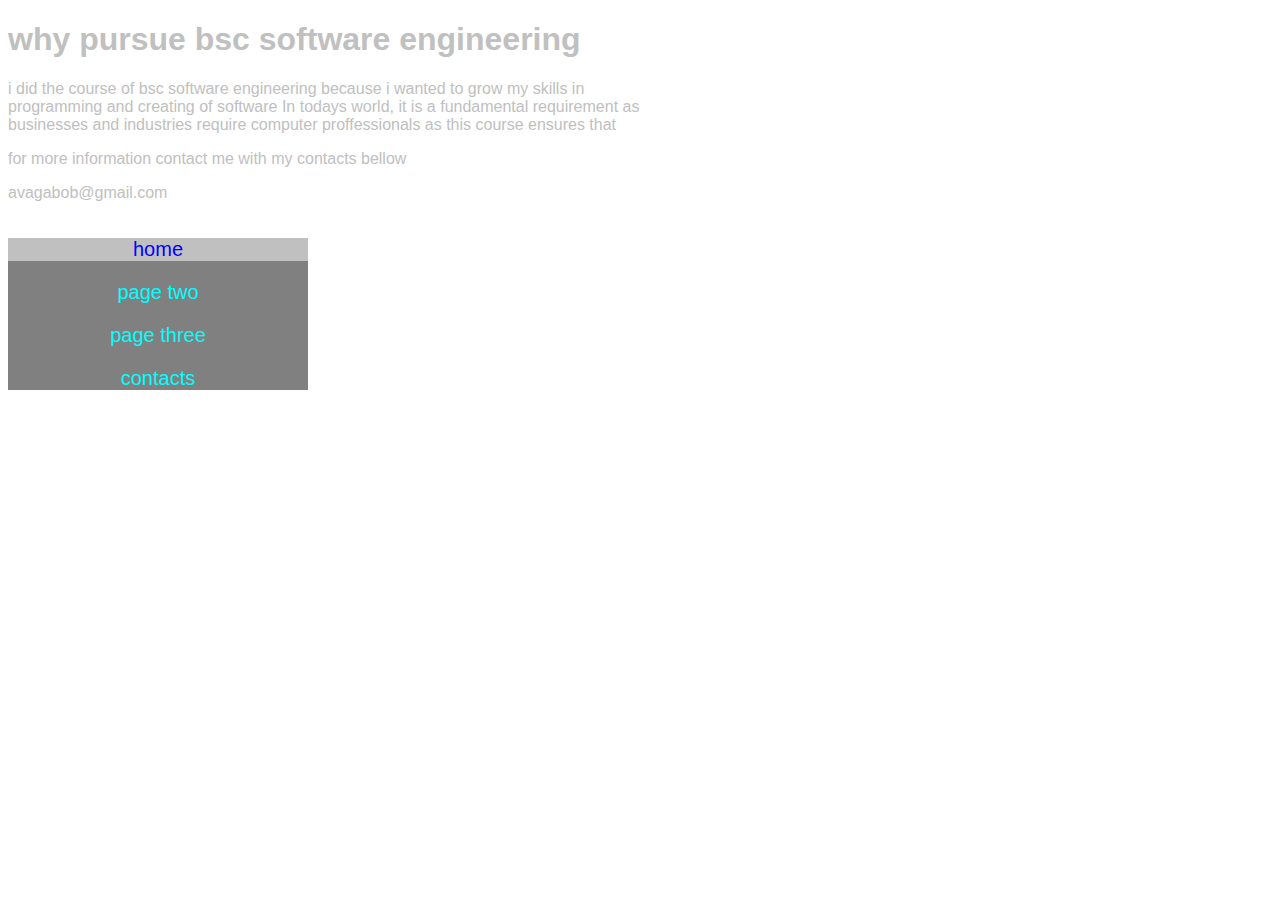
==== page 4.html @ d12efec3 "mid semester" ====
<!DOCTYPE html>
<html lang="en">
<head>
    <meta charset="UTF-8">
    <meta http-equiv="X-UA-Compatible" content="IE=edge">
    <meta name="viewport" content="width=device-width, initial-scale=1.0">
    <title>page 4</title>
    <link rel="stylesheet" href="generalstyles.css">
</head>
<body>
    <h1>why pursue bsc software engineering</h1>
    <p>i did the course of bsc software engineering because i wanted to grow my skills in 
        programming and creating of software 
        In todays world, it is a fundamental requirement as businesses and industries require 
        computer proffessionals as this course ensures that 
    </p>
    <p>for more information contact me with my contacts bellow</p>
    <li>avagabob@gmail.com</li>
    <div class="menu">
        <ul>
            <li><a href="index.html" class="active">home</a></li>
            <li><a href="page two.html">page two</a></li>
            <li><a href="page three.html">page three</a></li>
            <li><a href="page 4.html">contacts</a></li>
        </ul>

    </div>
</body>
</html>
---- generalstyles.css ----
*{
    color: silver;
    font-family: Verdana, Geneva, Tahoma, sans-serif;
   
}

#h1styles{
    color: black;
    font-family: Cambria, Cochin, Georgia, Times, 'Times New Roman', serif;
    text-align: center;
}
#list{
    list-style-type: none;
    text-decoration: none;
}
.pg{
    background-color: antiquewhite;
    font-size: 24px;
    font-style: italic;
    
}
body{
    width: 50%;

}
div.sample{
    background-color: purple;
    width: 200px;
    height: 200px;
    margin: 10px;
    float: right;
}
div.a{
    background-color: aqua;
    width: 200px;
    height: 200px;
    margin: 10px;
    float: left;
}
div.b{
    background-color: blue;
    width: 200px;
    height: 200px;
    margin: 10px;
    float: left;
}
.para{
    border: 2px solid green;
    margin-bottom: 20px;
    height: 300px;
    padding-left: 20px;
}
.img{
    margin: 10px;
    float: right;
    margin-right: 7px;
}
ul{
    background-color: grey;
    width: 300px;
    list-style-type: none;
    padding: 0px;
}
li{
    margin-bottom: 20px;
}
li a{
    color: aqua;
    text-decoration: none;
    display: block;
    text-align: center;
    font-family: 'Segoe UI', Tahoma, Geneva, Verdana, sans-serif;
    font-size: 20px;
}
li a:hover{
    background-color:orange ;
    color: green;
}
.active{
    background-color: silver;
    color: blue;
}
.div.parent{
    width: 70px;
    float: left;
}
div.menu{
    float: left;
}
div.links{
    float: right;
    border: 2px solid green;
}
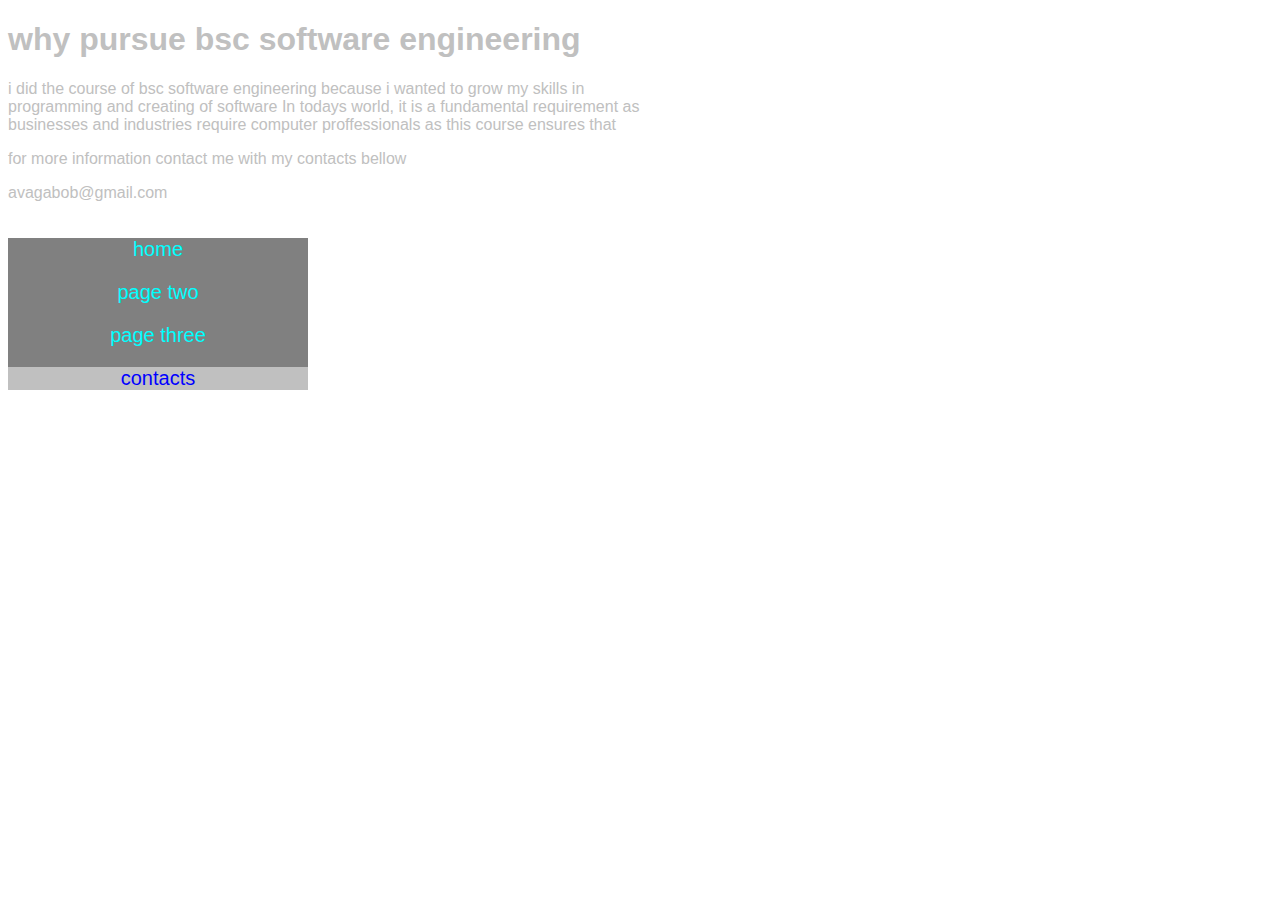
==== commit 3719d548: "update" ====
--- a/page 4.html
+++ b/page 4.html
@@ -18,10 +18,10 @@
     <li>avagabob@gmail.com</li>
     <div class="menu">
         <ul>
-            <li><a href="index.html" class="active">home</a></li>
+            <li><a href="index.html">home</a></li>
             <li><a href="page two.html">page two</a></li>
             <li><a href="page three.html">page three</a></li>
-            <li><a href="page 4.html">contacts</a></li>
+            <li><a href="page 4.html" class="active">contacts</a></li>
         </ul>
 
     </div>
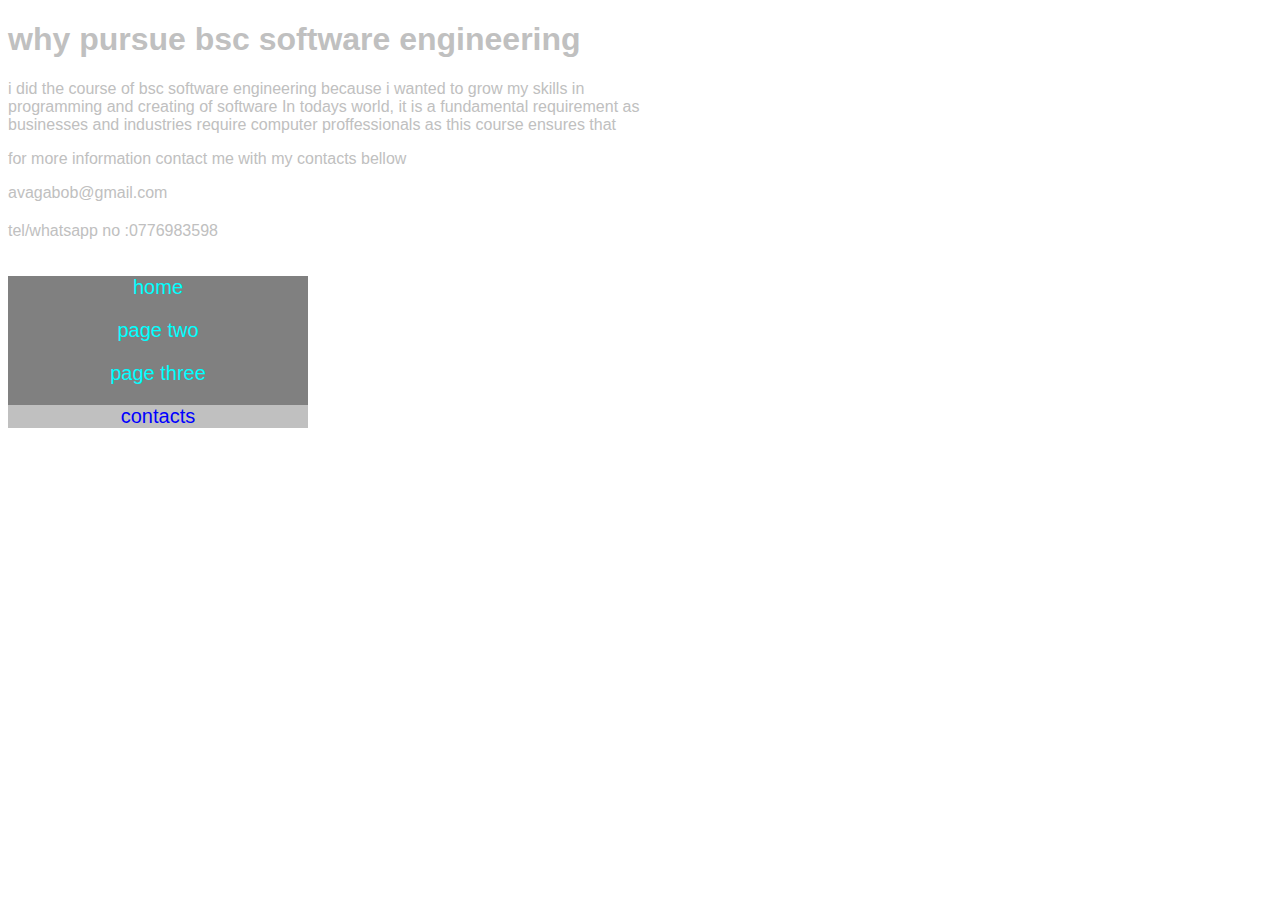
==== commit bd1f8873: "new update" ====
--- a/page 4.html
+++ b/page 4.html
@@ -16,6 +16,7 @@
     </p>
     <p>for more information contact me with my contacts bellow</p>
     <li>avagabob@gmail.com</li>
+    <li>tel/whatsapp no :0776983598</li>
     <div class="menu">
         <ul>
             <li><a href="index.html">home</a></li>
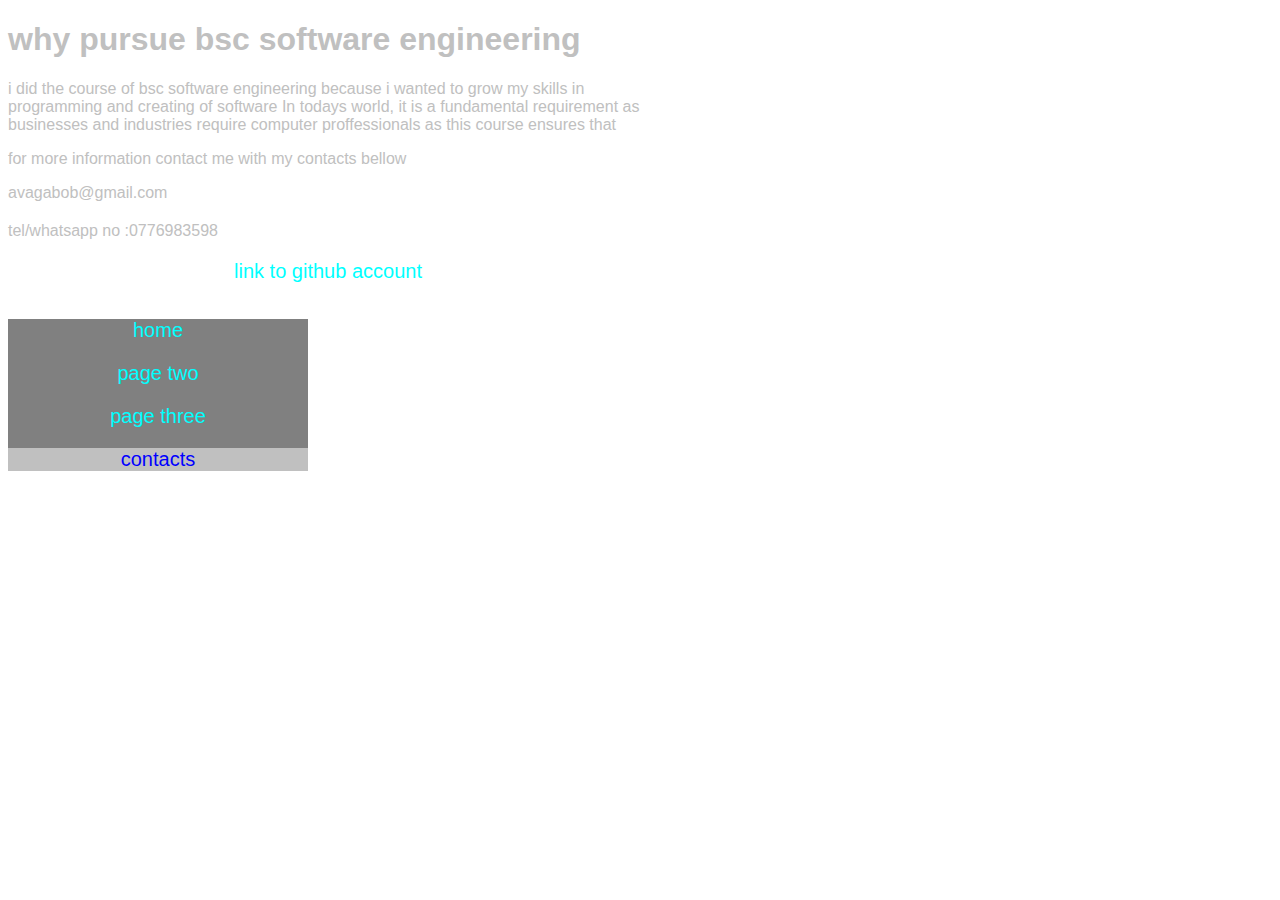
==== commit 787d8bf5: "Update page 4.html" ====
--- a/page 4.html
+++ b/page 4.html
@@ -17,6 +17,7 @@
     <p>for more information contact me with my contacts bellow</p>
     <li>avagabob@gmail.com</li>
     <li>tel/whatsapp no :0776983598</li>
+   <li><a href="https://github.com/Avaga123/mid-semester">link to github account</a></li>
     <div class="menu">
         <ul>
             <li><a href="index.html">home</a></li>
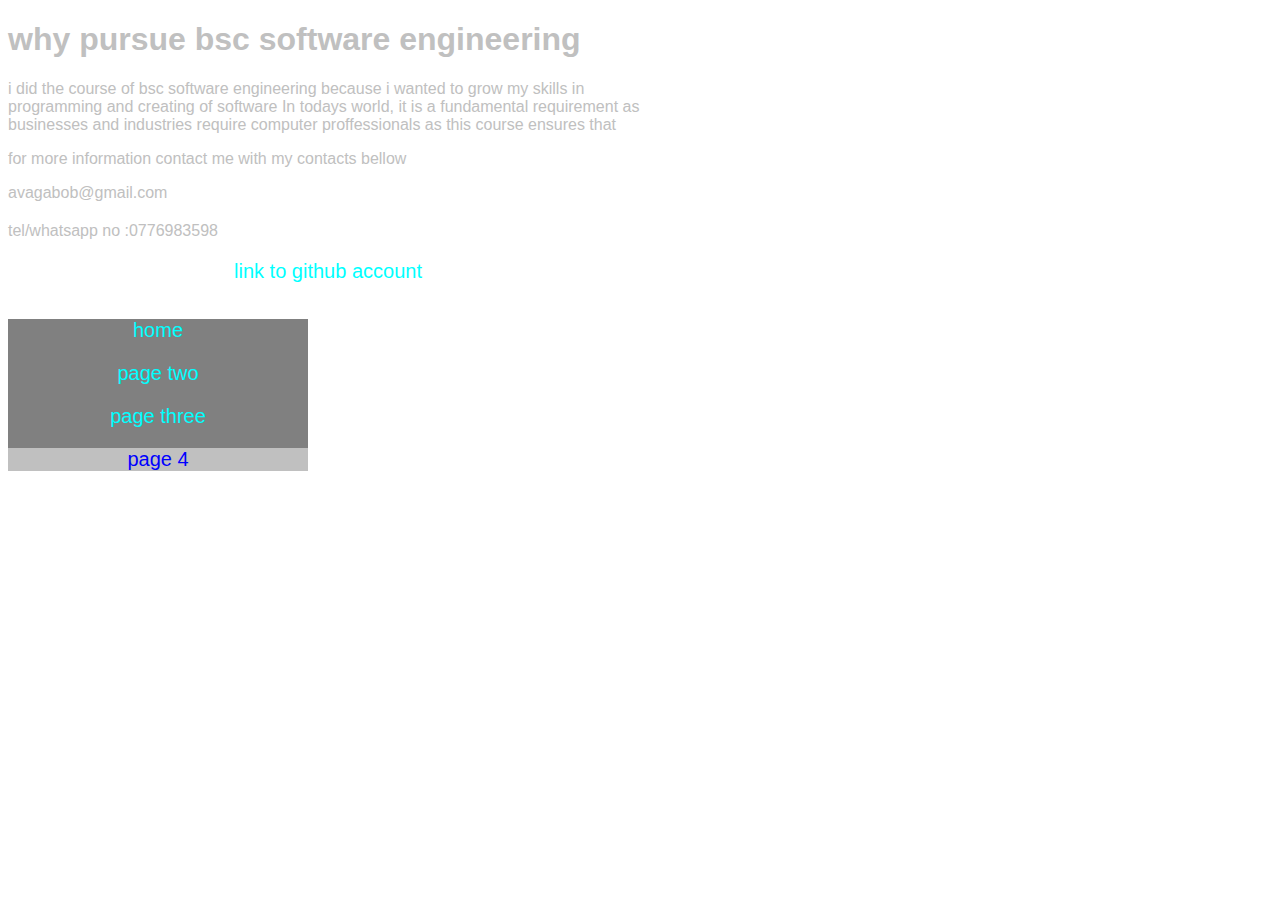
==== commit e38060fd: "Update page 4.html" ====
--- a/page 4.html
+++ b/page 4.html
@@ -23,7 +23,7 @@
             <li><a href="index.html">home</a></li>
             <li><a href="page two.html">page two</a></li>
             <li><a href="page three.html">page three</a></li>
-            <li><a href="page 4.html" class="active">contacts</a></li>
+            <li><a href="page 4.html" class="active">page 4</a></li>
         </ul>
 
     </div>
